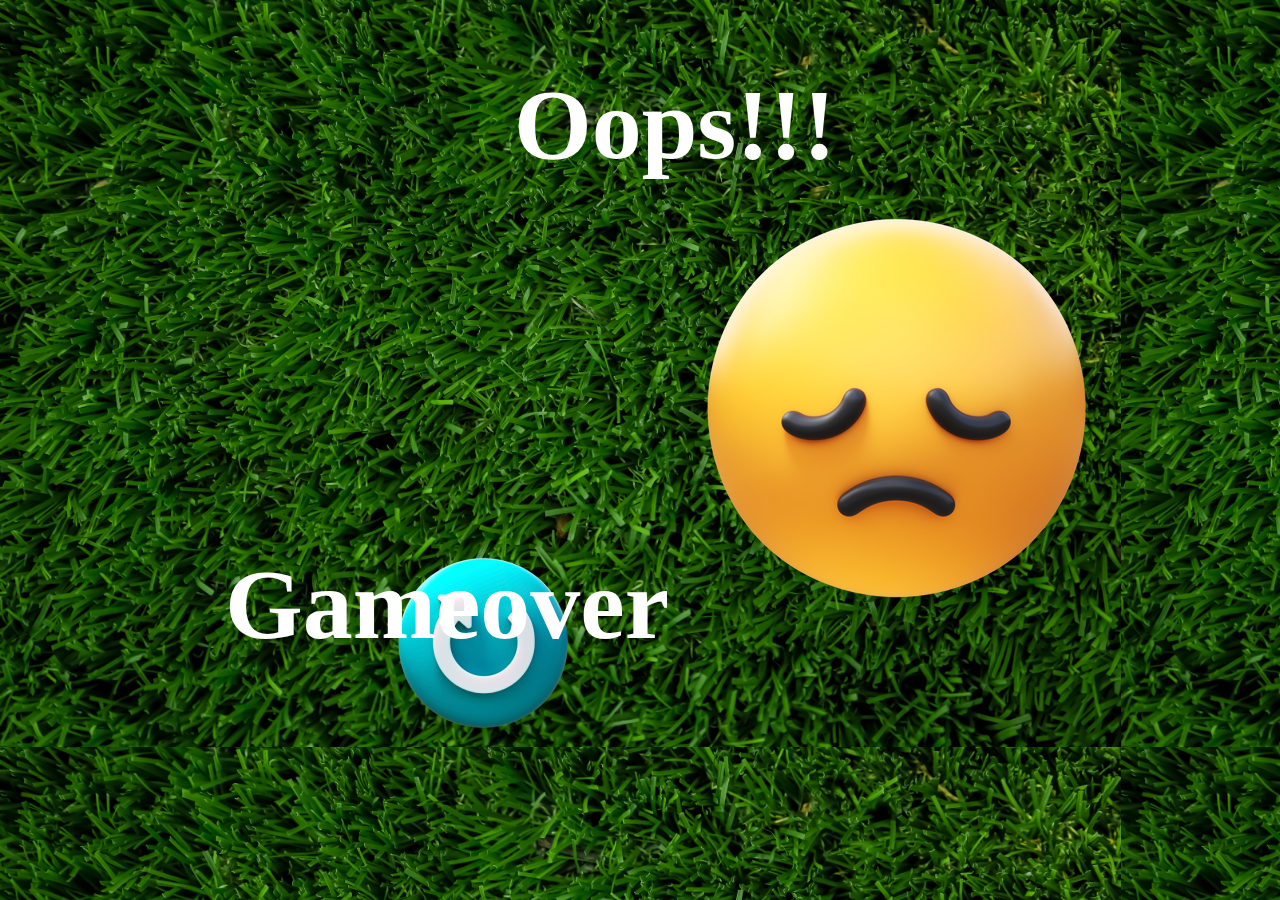
==== failure.html @ ce2cf7e4 "html code and css addded" ====
<!DOCTYPE html>
<html lang="en">
<head>
    <meta charset="UTF-8">
    <meta name="viewport" content="width=device-width, initial-scale=1.0">
    <title>Document</title>
    <link rel="stylesheet" href="result_page.css">
</head>
<body>
    <div id="popup">
        <h1>Oops!!!<br>
            Gameover<img src="assets/disappointed face.png" class="sad"></h1>
            <img src="assets/restart.png" class="restart">
        
    </div>
    
</body>
</html>
---- result_page.css ----
body{
    background-image: url("assets/main.jpg");
    width: 100%;
    height: 100%;
    margin: 0;
    padding: 0%;
    background-size: contain;
}


h1{
    color: white;
    font-size: 100px;
    text-align: center;
    width: 150vmin;
    position: relative;
    
}

/* .sad{
    margin-left: 50%;
    margin-top: -18%;
    width: 400px;
    height: 400px;
    position:fixed;
} */

.happy{
    position: relative;
    width: 300px;
}
.restart{
    padding-left: 30%;
    margin-top: -250px;

} 

@media (max-width:400px){
    h1 {
        font-size:large;
        align-items: center;


    }
    .happy{
        width: 20vmax;
        height: 20vmax;
        
        
    }
    .sad{
        width: 10vmax;
        height: 10vmax;
        resize: both;
        margin: 0 ;
    }
    .restart{
        width: 10vmax;
        height: 10vmax;
        /* resize: both; */
        /* margin: 0px 50px 100px 0px; */
    }
}
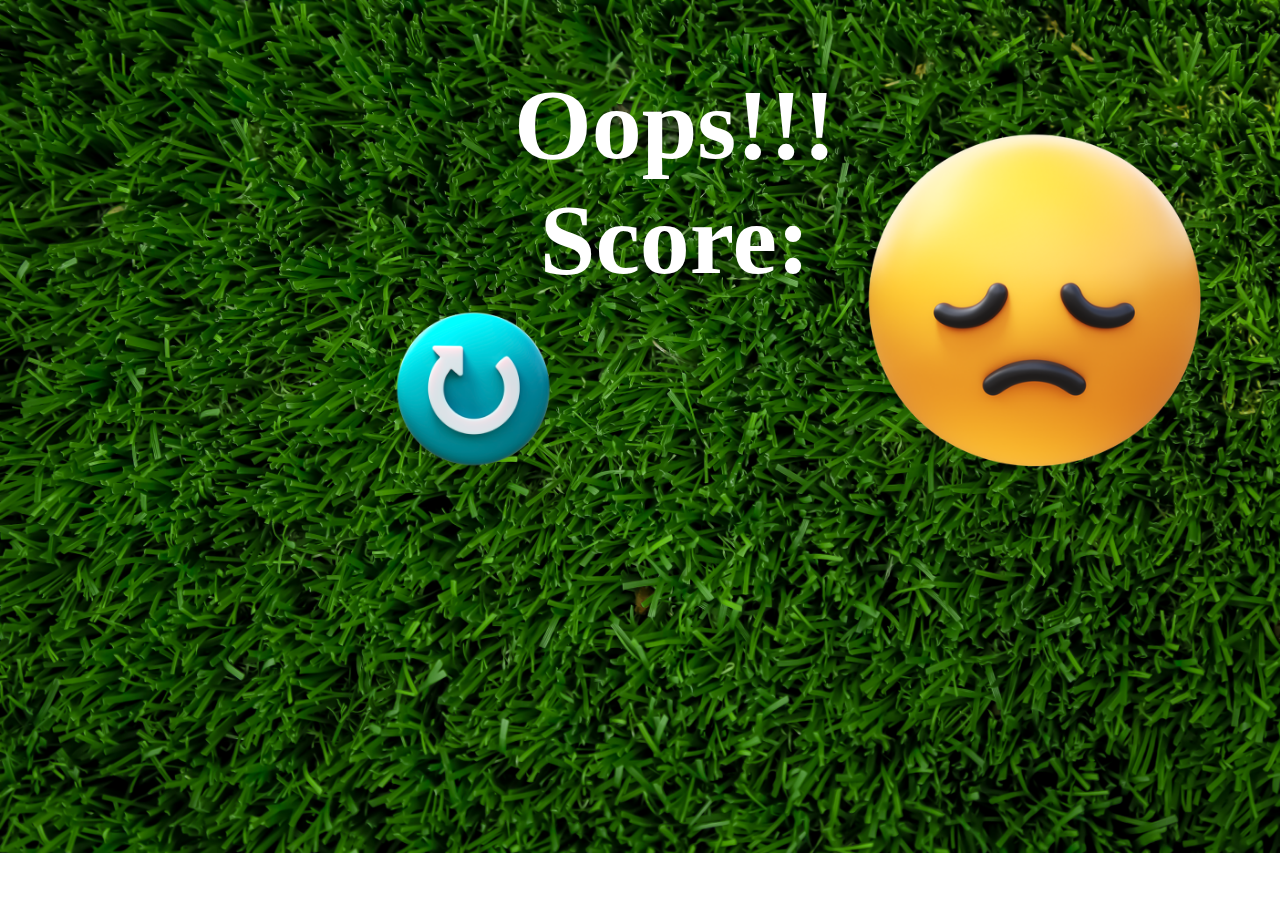
==== commit c3dfac0e: "added the js functionalities" ====
--- a/failure.html
+++ b/failure.html
@@ -7,12 +7,17 @@
     <link rel="stylesheet" href="result_page.css">
 </head>
 <body>
+    <audio autoplay id="lost">
+        <source src="negative_beeps-6008.mp3" type="audio/mp3">
+    </audio>
     <div id="popup">
         <h1>Oops!!!<br>
-            Gameover<img src="assets/disappointed face.png" class="sad"></h1>
-            <img src="assets/restart.png" class="restart">
+            Score: <span id="scoreVal"></span><img src="assets/disappointed face.png" class="sad"></h1>
+            <img src="assets/restart.png" id="restart_sad" onclick="redirectToGamePage()">
         
     </div>
+    <!-- <button id="leaderBoard_fail">leaderBoard</button> -->
+    <script src="gameOver.js"></script>
     
 </body>
 </html>--- a/result_page.css
+++ b/result_page.css
@@ -1,11 +1,12 @@
 
 body{
     background-image: url("assets/main.jpg");
+    background-repeat: no-repeat;
     width: 100%;
     height: 100%;
-    margin: 0;
+    margin: 0%;
     padding: 0%;
-    background-size: contain;
+    background-size: cover;
 }
 
 
@@ -17,48 +18,105 @@
     position: relative;
     
 }
+/* #leaderBoard_win{
+    width: 200px;
+    height: 70px;
+    color: black;
+    font-size: 26px;
+    font-weight: 800;
+    background-color: rgb(255, 213, 26);
+    align-items: center;
+    border-radius: 15px;
+    margin: 10% 40%;
+    cursor: pointer;
+    border: none;
+}
 
-/* .sad{
-    margin-left: 50%;
-    margin-top: -18%;
+#leaderBoard_fail {
+    width: 200px;
+    height: 70px;
+    color: black;
+    font-size: 26px;
+    font-weight: 800;
+    background-color: rgb(255, 213, 26);
+    align-items: center;
+    border-radius: 15px;
+    margin: 10% 40%;
+    cursor: pointer;
+    border: none;
+} */
+span{
+    margin-top: -50px;
+}
+
+.sad{
+    margin: -80px 25px;
     width: 400px;
     height: 400px;
-    position:fixed;
-} */
+    position:absolute;
+}
 
 .happy{
-    position: relative;
-    width: 300px;
+    position: absolute;
+    width: 400px;
+    height: 400px;
+    margin: 10px 50px 0px 20px;
+
 }
-.restart{
+
+#restart{
     padding-left: 30%;
-    margin-top: -250px;
+    cursor: pointer;
+    position: absolute;
+    margin-top: -65px;
+    width: 180px;
+    height: 180px;
 
-} 
+}
 
-@media (max-width:400px){
+#restart_sad{
+    padding-left: 30%;
+    cursor: pointer;
+    position: absolute;
+    margin-top:-65px;
+    width: 180px;
+    height: 180px;
+}
+
+@media (max-width:500px){
+    body{
+        background-size: cover;
+        width: 100%;
+        height: 100%;
+    }
     h1 {
-        font-size:large;
-        align-items: center;
-
-
+        font-size:30px;
+        width: 50%;
+        height: auto;
     }
     .happy{
-        width: 20vmax;
-        height: 20vmax;
+        width: 30vmax;
+        height: 30vmax;
+        margin: 0.5% 20% 5% 15%;
+    }
+    
+    #restart{
+        width: 10vmax;
+        height: 10vmax;
+        margin: 1% 100% 1% 1%;
+        padding-left: 20%;
+    }
+    #restart_sad{
+        width: 10vmax;
+        height: 10vmax;
+        margin: 1% 100% 5% 1%;
         
         
     }
     .sad{
-        width: 10vmax;
-        height: 10vmax;
-        resize: both;
-        margin: 0 ;
-    }
-    .restart{
-        width: 10vmax;
-        height: 10vmax;
-        /* resize: both; */
-        /* margin: 0px 50px 100px 0px; */
+        width: 30vmin;
+        height: 30vmin;
+        margin: auto;
+        margin: -20% 0% 0% 20%;
     }
 }